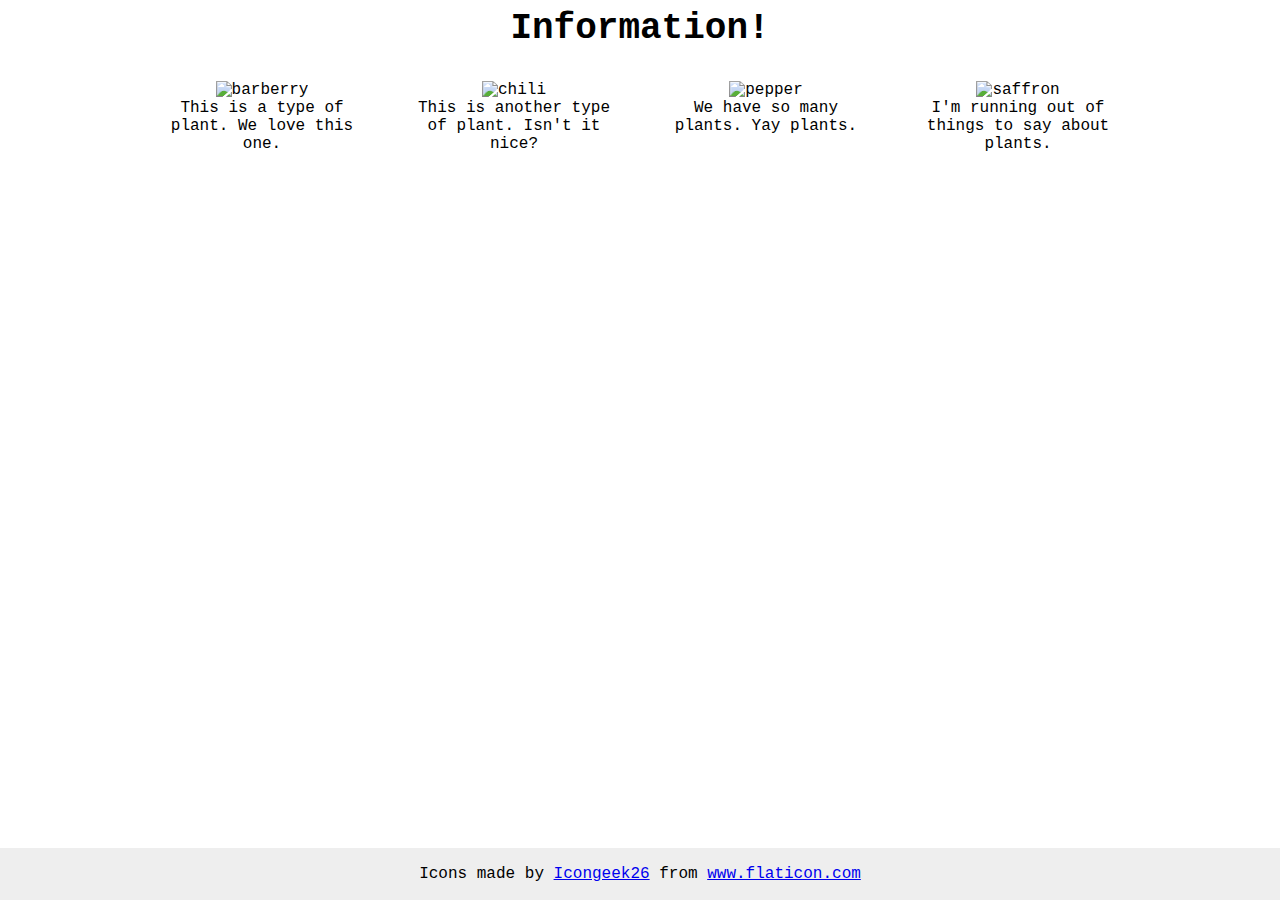
==== flex/04-flex-information/index.html @ 01a57517 "I should of committed prior to checking solution. Could look back at my thought process that way." ====
<!DOCTYPE html>
<html lang="en">
  <head>
    <meta charset="UTF-8">
    <meta http-equiv="X-UA-Compatible" content="IE=edge">
    <meta name="viewport" content="width=device-width, initial-scale=1.0">
    <title>Information</title>
    <link rel="stylesheet" href="style.css">
  </head>
  <body>
      <div class="title">Information!</div>

    <div class="images">
      <div class="plant">
        <img src="./images/barberry.png" alt="barberry">
        <div class="text">This is a type of plant. We love this one.</div>
      </div>
      <div class="plant">
        <img src="./images/chilli.png" alt="chili">
        <div class="text">This is another type of plant. Isn't it nice?</div>
      </div>
      <div class="plant">
        <img src="./images/pepper.png" alt="pepper">
        <div class="text">We have so many plants. Yay plants.</div>
      </div>
      <div class="plant">
        <img src="./images/saffron.png" alt="saffron">
        <div class="text">I'm running out of things to say about plants.</div>
      </div>
    </div>
    <!-- disregard this section, it's here to give attribution to the creator of these icons -->
    <div class="footer">
      <div>Icons made by <a href="https://www.flaticon.com/authors/icongeek26" title="Icongeek26">Icongeek26</a> from <a href="https://www.flaticon.com/" title="Flaticon">www.flaticon.com</a></div>
    </div>
  </body>
</html>
---- flex/04-flex-information/style.css ----
body {
  font-family: 'Courier New', Courier, monospace;
}

img {
  width: 100px;
  height: 100px;
}

.title {
  font-size: 36px;
  font-weight: 900;
}

/* do not edit this footer */
.footer {
  position: fixed;
  bottom: 0;
  left: 0;
  right: 0;
  height: 52px;
  display: flex;
  align-items: center;
  justify-content: center;
  background: #eee;
}

/* Adjustments */
body {
  text-align: center;
}

.title {
  margin-bottom: 32px;
}

.images {
  display: flex;
  justify-content: center;
  gap: 52px;
}

.plant {
  max-width: 200px;
}
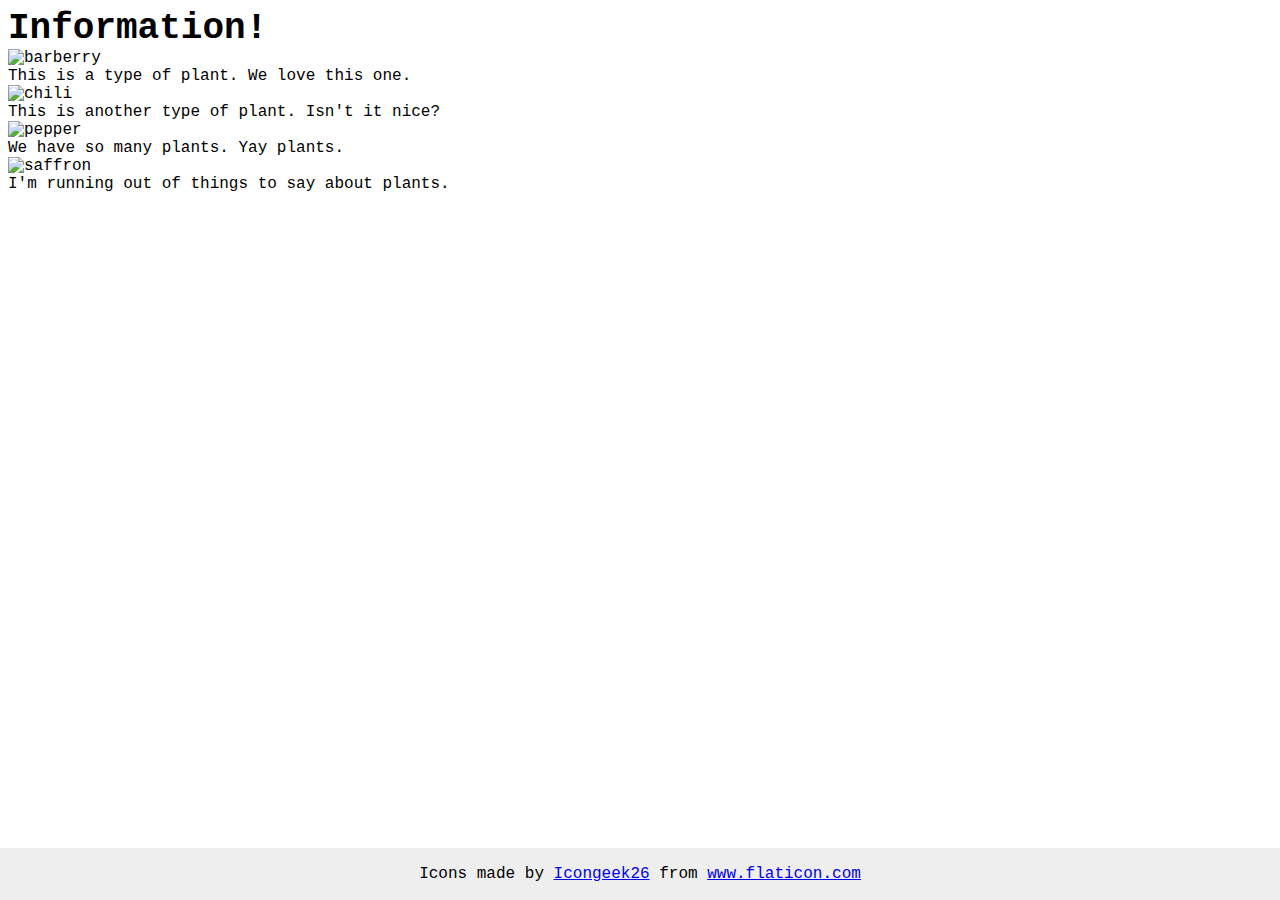
==== commit ab0b1d73: "Fixing branch" ====
--- a/flex/04-flex-information/index.html
+++ b/flex/04-flex-information/index.html
@@ -8,25 +8,24 @@
     <link rel="stylesheet" href="style.css">
   </head>
   <body>
+    <div class="title">
       <div class="title">Information!</div>
-
-    <div class="images">
-      <div class="plant">
-        <img src="./images/barberry.png" alt="barberry">
-        <div class="text">This is a type of plant. We love this one.</div>
-      </div>
-      <div class="plant">
-        <img src="./images/chilli.png" alt="chili">
-        <div class="text">This is another type of plant. Isn't it nice?</div>
-      </div>
-      <div class="plant">
-        <img src="./images/pepper.png" alt="pepper">
-        <div class="text">We have so many plants. Yay plants.</div>
-      </div>
-      <div class="plant">
-        <img src="./images/saffron.png" alt="saffron">
-        <div class="text">I'm running out of things to say about plants.</div>
-      </div>
+    </div>
+    <div class="barberry">
+      <img src="./images/barberry.png" alt="barberry">
+      <div class="text">This is a type of plant. We love this one.</div>
+    </div>
+    <div class="chili">
+      <img src="./images/chilli.png" alt="chili">
+      <div class="text">This is another type of plant. Isn't it nice?</div>
+    </div>
+    <div class="pepper">
+      <img src="./images/pepper.png" alt="pepper">
+      <div class="text">We have so many plants. Yay plants.</div>
+    </div>
+    <div class="saffron">
+      <img src="./images/saffron.png" alt="saffron">
+      <div class="text">I'm running out of things to say about plants.</div>
     </div>
     <!-- disregard this section, it's here to give attribution to the creator of these icons -->
     <div class="footer">
--- a/flex/04-flex-information/style.css
+++ b/flex/04-flex-information/style.css
@@ -23,23 +23,4 @@
   align-items: center;
   justify-content: center;
   background: #eee;
-}
-
-/* Adjustments */
-body {
-  text-align: center;
-}
-
-.title {
-  margin-bottom: 32px;
-}
-
-.images {
-  display: flex;
-  justify-content: center;
-  gap: 52px;
-}
-
-.plant {
-  max-width: 200px;
-} +}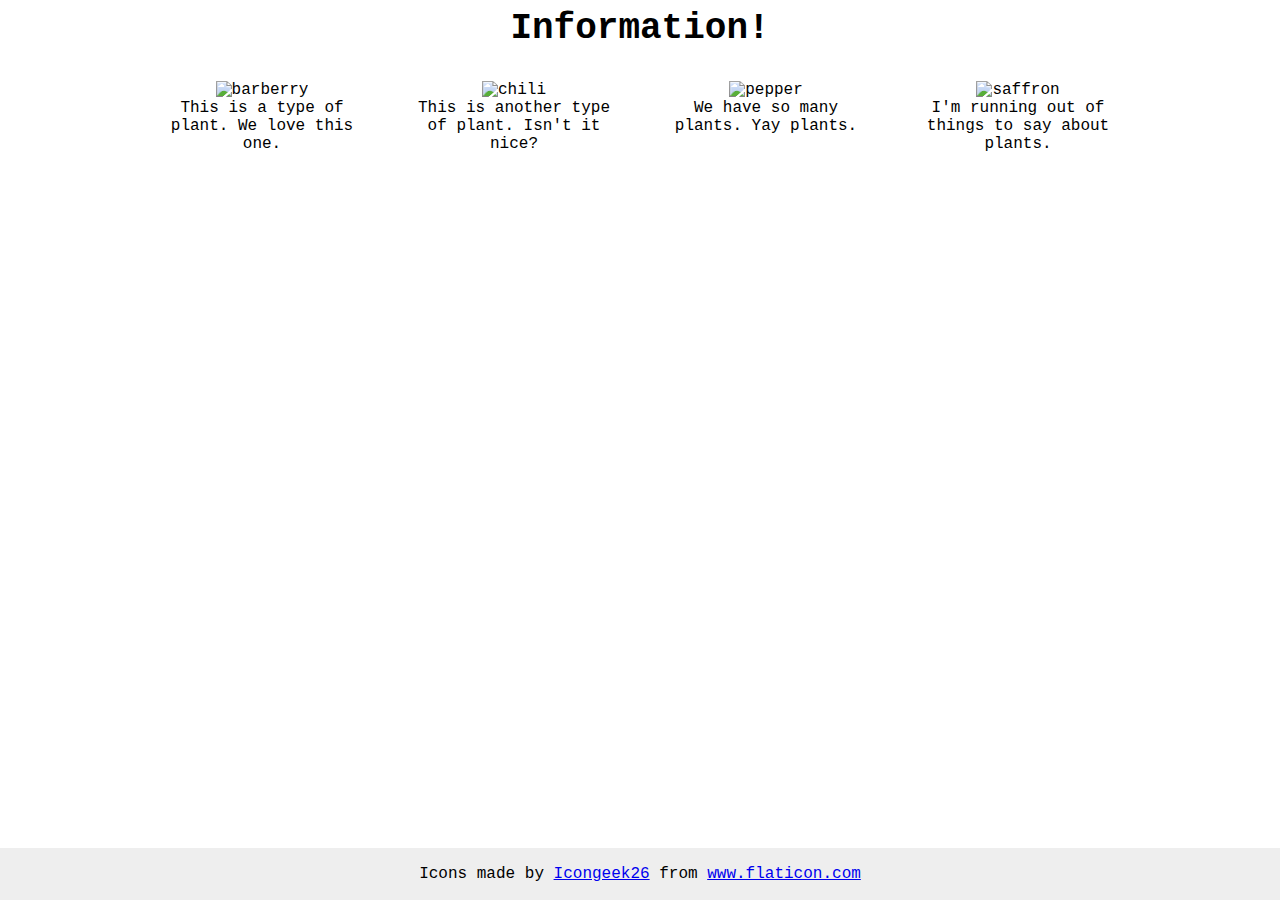
==== commit f8ee7bf6: "Aligned webpage" ====
--- a/flex/04-flex-information/index.html
+++ b/flex/04-flex-information/index.html
@@ -11,21 +11,23 @@
     <div class="title">
       <div class="title">Information!</div>
     </div>
-    <div class="barberry">
-      <img src="./images/barberry.png" alt="barberry">
-      <div class="text">This is a type of plant. We love this one.</div>
-    </div>
-    <div class="chili">
-      <img src="./images/chilli.png" alt="chili">
-      <div class="text">This is another type of plant. Isn't it nice?</div>
-    </div>
-    <div class="pepper">
-      <img src="./images/pepper.png" alt="pepper">
-      <div class="text">We have so many plants. Yay plants.</div>
-    </div>
-    <div class="saffron">
-      <img src="./images/saffron.png" alt="saffron">
-      <div class="text">I'm running out of things to say about plants.</div>
+    <div class="plants">
+      <div class="barberry">
+        <img src="./images/barberry.png" alt="barberry">
+        <div class="text">This is a type of plant. We love this one.</div>
+      </div>
+      <div class="chili">
+        <img src="./images/chilli.png" alt="chili">
+        <div class="text">This is another type of plant. Isn't it nice?</div>
+      </div>
+      <div class="pepper">
+        <img src="./images/pepper.png" alt="pepper">
+        <div class="text">We have so many plants. Yay plants.</div>
+      </div>
+      <div class="saffron">
+        <img src="./images/saffron.png" alt="saffron">
+        <div class="text">I'm running out of things to say about plants.</div>
+      </div>
     </div>
     <!-- disregard this section, it's here to give attribution to the creator of these icons -->
     <div class="footer">
--- a/flex/04-flex-information/style.css
+++ b/flex/04-flex-information/style.css
@@ -23,4 +23,25 @@
   align-items: center;
   justify-content: center;
   background: #eee;
-}+}
+
+.title {
+  margin-bottom: 32px;
+}
+.plants {
+  display:flex;
+  justify-content: center;
+  gap: 52px;
+}
+
+.barberry,
+.chili,
+.pepper,
+.saffron {
+ max-width: 200px;
+}
+
+body {
+  text-align: center;
+}
+
